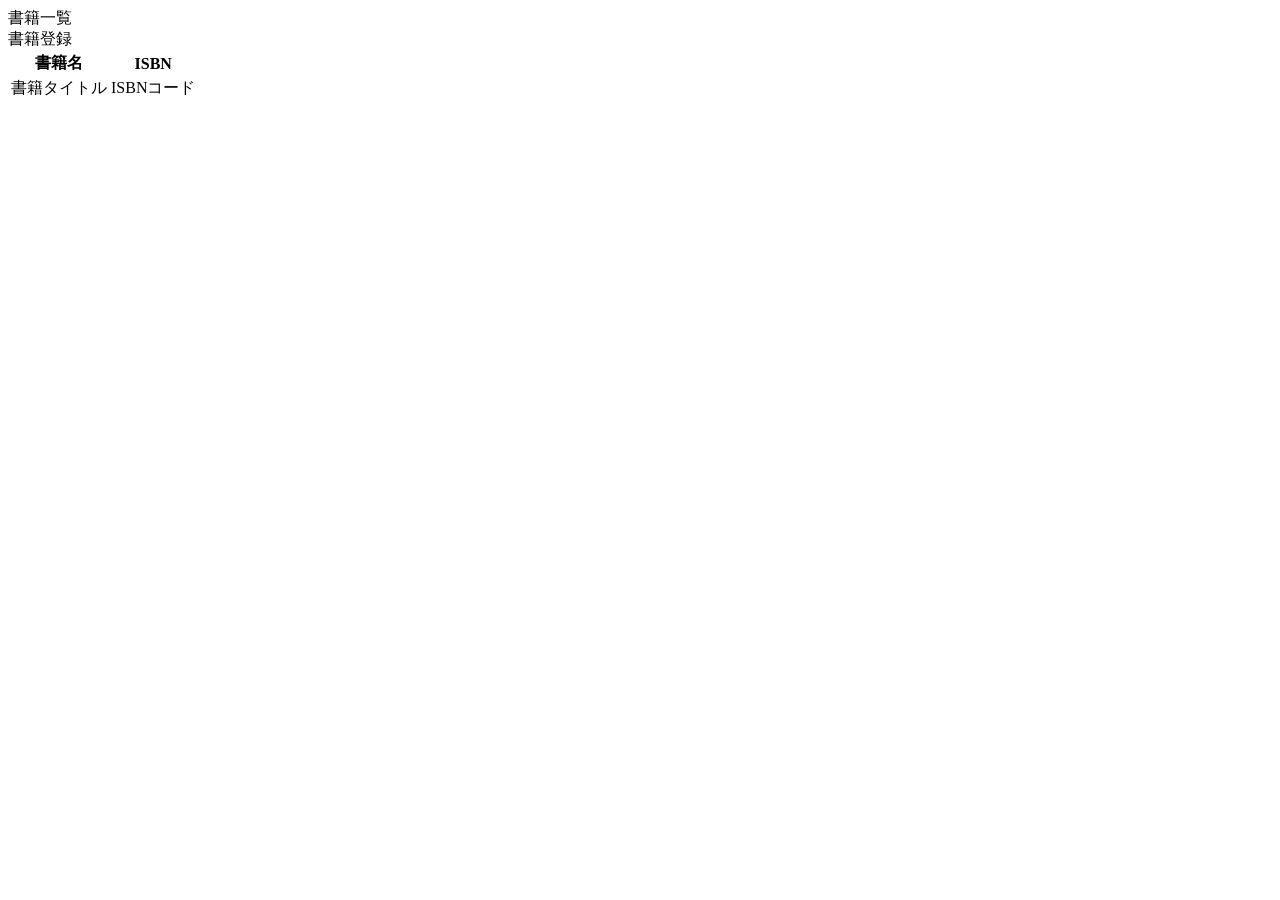
==== src/main/resources/templates/book/index.html @ 98c1fef0 "書籍一覧画面実装" ====
<!DOCTYPE html>
<html lang="ja" xmlns:th="http://www.thymeleaf.org">

<head th:replace="~{common :: meta_header('書籍一覧',~{::link},~{::script})}">
    <title th:text="${title}+' | MTLibrary'"></title>
    <link rel="stylesheet" th:href="@{/css/book/index.css}" />
    <script type="text/javascript" th:src="@{/js/book/index.js}"></script>
</head>

<body>
    <div class="contents">
        <div th:replace="~{common :: main_sidebar}"></div>
        <div class="main_contents">
            <div th:replace="~{common :: header}"></div>
            <div class="inner_contens">
                <div class="page_title">書籍一覧</div>
                <div class="btn_block">
                    <!-- <input type="submit" value="書籍登録"> -->
                    <a th:href="@{/book/add}" class ="btn_register">書籍登録</a> 
                             </div>
                <table class="books_table">
                        <tr>
                            <th>書籍名</th>
                            <th>ISBN</th>
                        </tr>
                    </thead>
                    <tbody>
                        <tr th:each="bookMst : ${bookMstList}">
                            <td th:text="${bookMst.title}">書籍タイトル</td>
                            <td th:text="${bookMst.isbn}">ISBNコード</td>
                        </tr>
                    </tbody>
                </table>
      
                        
                    <!-- <form id="book_index_form" th:object="${bookMstList}" th:action="@{/book/index}" method="get">
                <div class="mb30 flexarea"></div>
                    <a th:action="@{/book/add}" class = "btn_block" >+書籍登録</a>
                        <span></span>
                            <table border="1">
                            </thead>
                                <tr>
                                    <th>書籍名</th>
                                    <th>ISBN</th>
                                </tr>
                            </thead>
                            <tbody>
                                <tr th:each="book : ${bookMstListMstList}">
                                    <td th:text="${book.name}">書籍名</td>
                                    <td th:text="${book.isbn}">ISBN</td>
                                </tr>
                            </tbody>
                        </table> -->
            </div>
        </div>
    </div>
    <div th:replace="~{common :: footer}"></div>
</body>
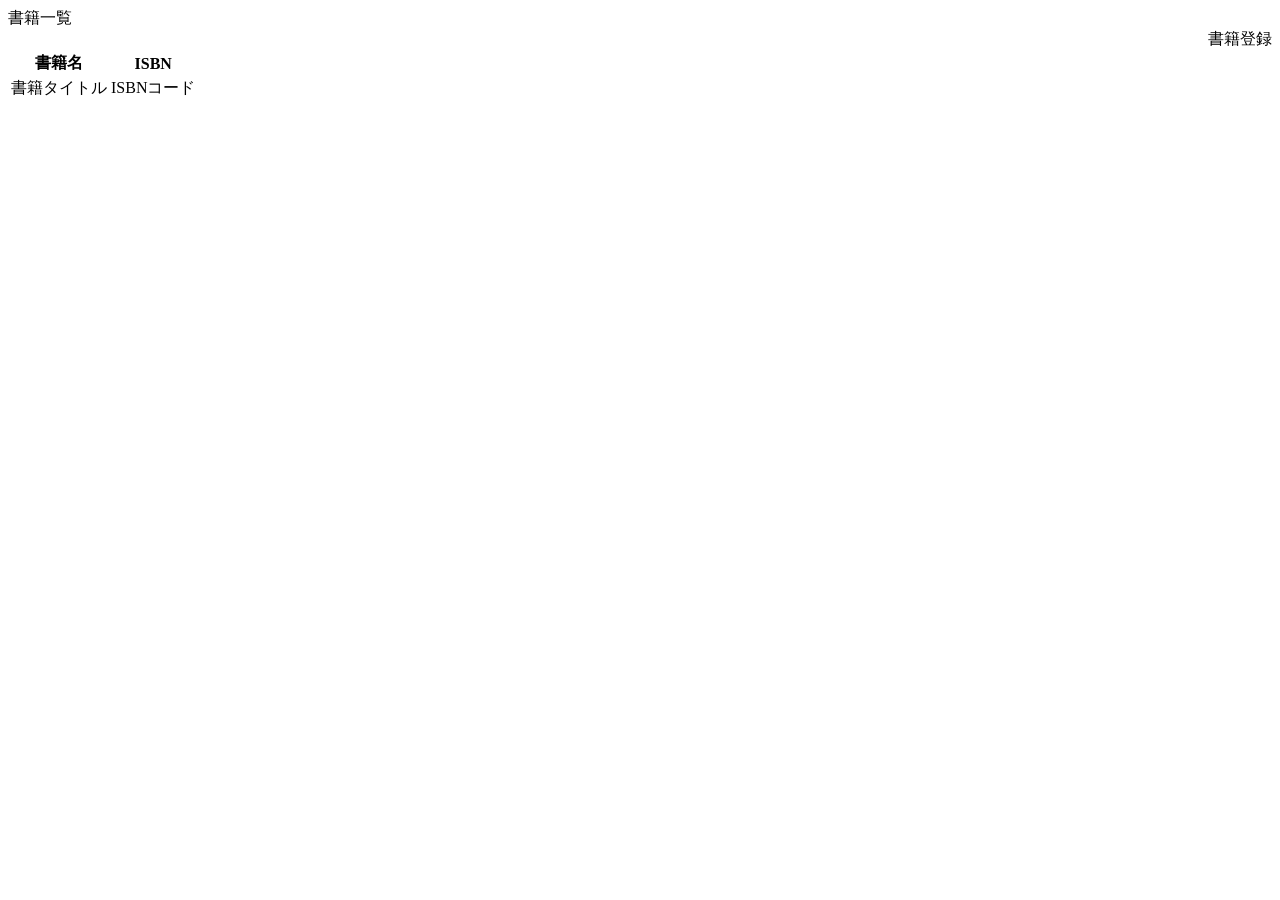
==== commit 3023b893: "書籍登録画面バグ修正しました" ====
--- a/src/main/resources/templates/book/index.html
+++ b/src/main/resources/templates/book/index.html
@@ -9,48 +9,32 @@
 
 <body>
     <div class="contents">
+        <!-- div=ページ内のセクションを作るためのタグ -->
         <div th:replace="~{common :: main_sidebar}"></div>
         <div class="main_contents">
             <div th:replace="~{common :: header}"></div>
             <div class="inner_contens">
+                  <!-- ラベルと入力フィールドをグルーピング（まとめる）するための要素。フォームの見た目が整いやすくなる。 -->
                 <div class="page_title">書籍一覧</div>
-                <div class="btn_block">
-                    <!-- <input type="submit" value="書籍登録"> -->
+                <!-- class="page_title＝CSSなどで使うためのクラス名をつけている部分 -->
+                <!-- 書籍一覧＝実際にブラウザで表示されるテキスト。このセクションのタイトルとして「書籍一覧」と表示される -->
+                    <div class="btn_block" style="text-align:right;">
                     <a th:href="@{/book/add}" class ="btn_register">書籍登録</a> 
                              </div>
                 <table class="books_table">
+                    <thead><!-- 表のヘッダー部分（列の見出し）をまとめるタグ -->
                         <tr>
                             <th>書籍名</th>
                             <th>ISBN</th>
                         </tr>
                     </thead>
-                    <tbody>
+                    <tbody> <!-- 実際のデータ行をまとめる部分 -->
                         <tr th:each="bookMst : ${bookMstList}">
                             <td th:text="${bookMst.title}">書籍タイトル</td>
                             <td th:text="${bookMst.isbn}">ISBNコード</td>
                         </tr>
                     </tbody>
                 </table>
-      
-                        
-                    <!-- <form id="book_index_form" th:object="${bookMstList}" th:action="@{/book/index}" method="get">
-                <div class="mb30 flexarea"></div>
-                    <a th:action="@{/book/add}" class = "btn_block" >+書籍登録</a>
-                        <span></span>
-                            <table border="1">
-                            </thead>
-                                <tr>
-                                    <th>書籍名</th>
-                                    <th>ISBN</th>
-                                </tr>
-                            </thead>
-                            <tbody>
-                                <tr th:each="book : ${bookMstListMstList}">
-                                    <td th:text="${book.name}">書籍名</td>
-                                    <td th:text="${book.isbn}">ISBN</td>
-                                </tr>
-                            </tbody>
-                        </table> -->
             </div>
         </div>
     </div>
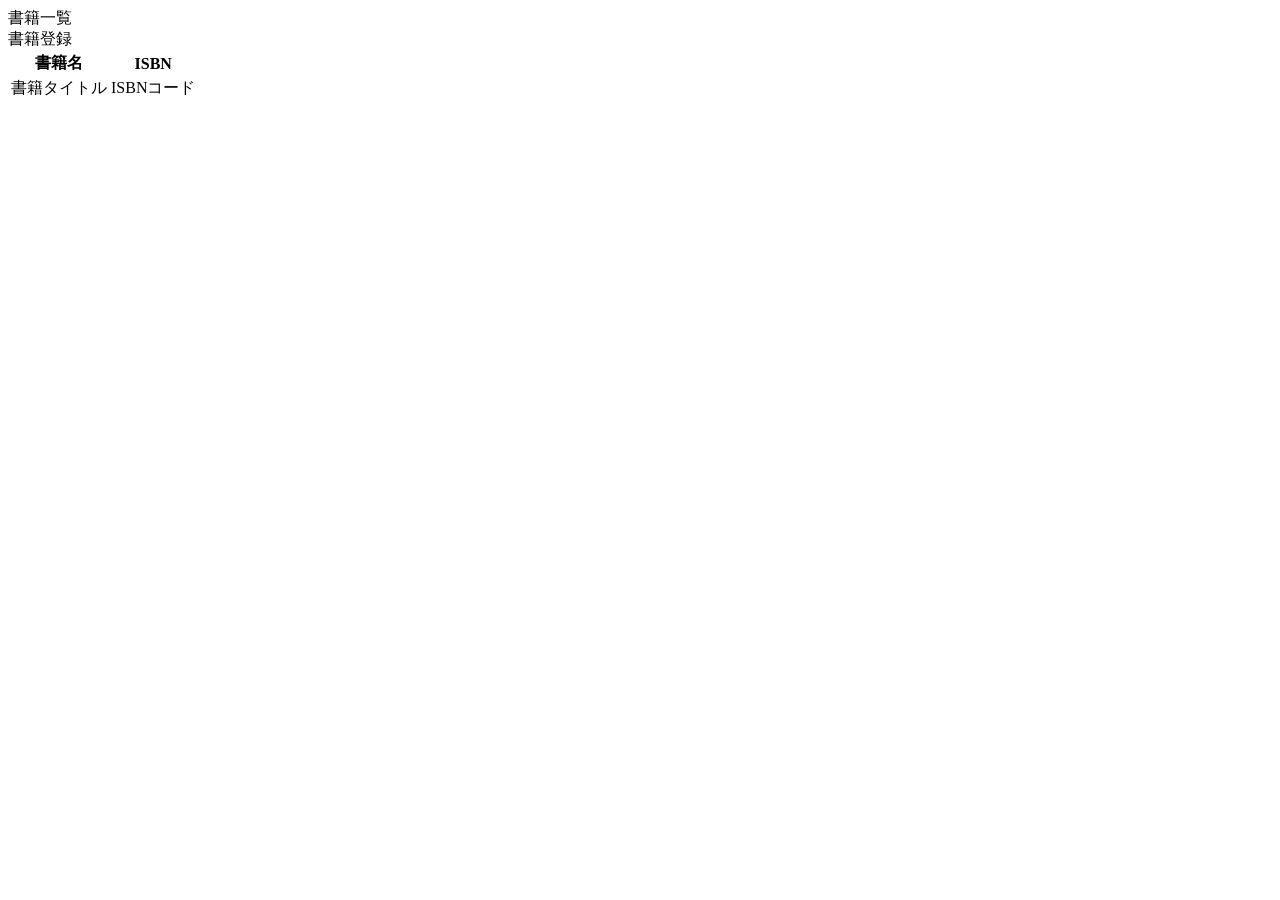
==== commit 6f69822f: "Merge pull request #4 from anju-ikehara-mt/feature/book-index 書籍一覧画面実装" ====
--- a/src/main/resources/templates/book/index.html
+++ b/src/main/resources/templates/book/index.html
@@ -9,32 +9,48 @@
 
 <body>
     <div class="contents">
-        <!-- div=ページ内のセクションを作るためのタグ -->
         <div th:replace="~{common :: main_sidebar}"></div>
         <div class="main_contents">
             <div th:replace="~{common :: header}"></div>
             <div class="inner_contens">
-                  <!-- ラベルと入力フィールドをグルーピング（まとめる）するための要素。フォームの見た目が整いやすくなる。 -->
                 <div class="page_title">書籍一覧</div>
-                <!-- class="page_title＝CSSなどで使うためのクラス名をつけている部分 -->
-                <!-- 書籍一覧＝実際にブラウザで表示されるテキスト。このセクションのタイトルとして「書籍一覧」と表示される -->
-                    <div class="btn_block" style="text-align:right;">
+                <div class="btn_block">
+                    <!-- <input type="submit" value="書籍登録"> -->
                     <a th:href="@{/book/add}" class ="btn_register">書籍登録</a> 
                              </div>
                 <table class="books_table">
-                    <thead><!-- 表のヘッダー部分（列の見出し）をまとめるタグ -->
                         <tr>
                             <th>書籍名</th>
                             <th>ISBN</th>
                         </tr>
                     </thead>
-                    <tbody> <!-- 実際のデータ行をまとめる部分 -->
+                    <tbody>
                         <tr th:each="bookMst : ${bookMstList}">
                             <td th:text="${bookMst.title}">書籍タイトル</td>
                             <td th:text="${bookMst.isbn}">ISBNコード</td>
                         </tr>
                     </tbody>
                 </table>
+      
+                        
+                    <!-- <form id="book_index_form" th:object="${bookMstList}" th:action="@{/book/index}" method="get">
+                <div class="mb30 flexarea"></div>
+                    <a th:action="@{/book/add}" class = "btn_block" >+書籍登録</a>
+                        <span></span>
+                            <table border="1">
+                            </thead>
+                                <tr>
+                                    <th>書籍名</th>
+                                    <th>ISBN</th>
+                                </tr>
+                            </thead>
+                            <tbody>
+                                <tr th:each="book : ${bookMstListMstList}">
+                                    <td th:text="${book.name}">書籍名</td>
+                                    <td th:text="${book.isbn}">ISBN</td>
+                                </tr>
+                            </tbody>
+                        </table> -->
             </div>
         </div>
     </div>
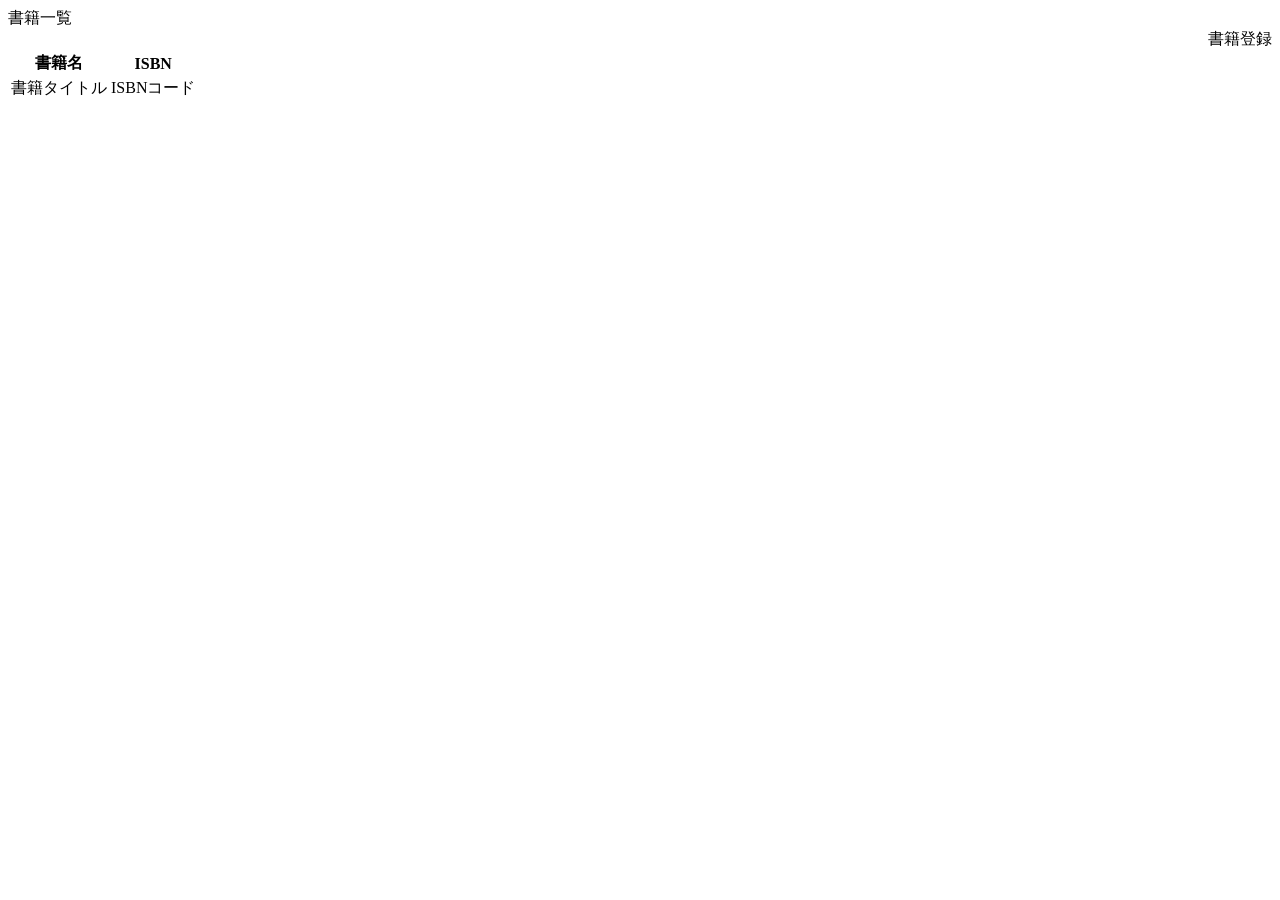
==== commit 5aa3bfbb: "書籍登録画面のバグを再度修正いたしました" ====
--- a/src/main/resources/templates/book/index.html
+++ b/src/main/resources/templates/book/index.html
@@ -9,48 +9,33 @@
 
 <body>
     <div class="contents">
+        <!-- div=ページ内のセクションを作るためのタグ -->
         <div th:replace="~{common :: main_sidebar}"></div>
         <div class="main_contents">
             <div th:replace="~{common :: header}"></div>
             <div class="inner_contens">
+                  <!-- ラベルと入力フィールドをグルーピング（まとめる）するための要素。フォームの見た目が整いやすくなる。 -->
                 <div class="page_title">書籍一覧</div>
-                <div class="btn_block">
-                    <!-- <input type="submit" value="書籍登録"> -->
+                <!-- class="page_title＝CSSなどで使うためのクラス名をつけている部分 -->
+                <!-- 書籍一覧＝実際にブラウザで表示されるテキスト。このセクションのタイトルとして「書籍一覧」と表示される -->
+                    <div class="btn_block" style="text-align:right;">
                     <a th:href="@{/book/add}" class ="btn_register">書籍登録</a> 
                              </div>
                 <table class="books_table">
+                    <thead><!-- 表のヘッダー部分（列の見出し）をまとめるタグ -->
                         <tr>
                             <th>書籍名</th>
                             <th>ISBN</th>
                         </tr>
                     </thead>
-                    <tbody>
+                    <tbody> <!-- 実際のデータ行をまとめる部分 -->
                         <tr th:each="bookMst : ${bookMstList}">
+                            <!-- th:eachは繰り返し処理 -->
                             <td th:text="${bookMst.title}">書籍タイトル</td>
                             <td th:text="${bookMst.isbn}">ISBNコード</td>
                         </tr>
                     </tbody>
                 </table>
-      
-                        
-                    <!-- <form id="book_index_form" th:object="${bookMstList}" th:action="@{/book/index}" method="get">
-                <div class="mb30 flexarea"></div>
-                    <a th:action="@{/book/add}" class = "btn_block" >+書籍登録</a>
-                        <span></span>
-                            <table border="1">
-                            </thead>
-                                <tr>
-                                    <th>書籍名</th>
-                                    <th>ISBN</th>
-                                </tr>
-                            </thead>
-                            <tbody>
-                                <tr th:each="book : ${bookMstListMstList}">
-                                    <td th:text="${book.name}">書籍名</td>
-                                    <td th:text="${book.isbn}">ISBN</td>
-                                </tr>
-                            </tbody>
-                        </table> -->
             </div>
         </div>
     </div>
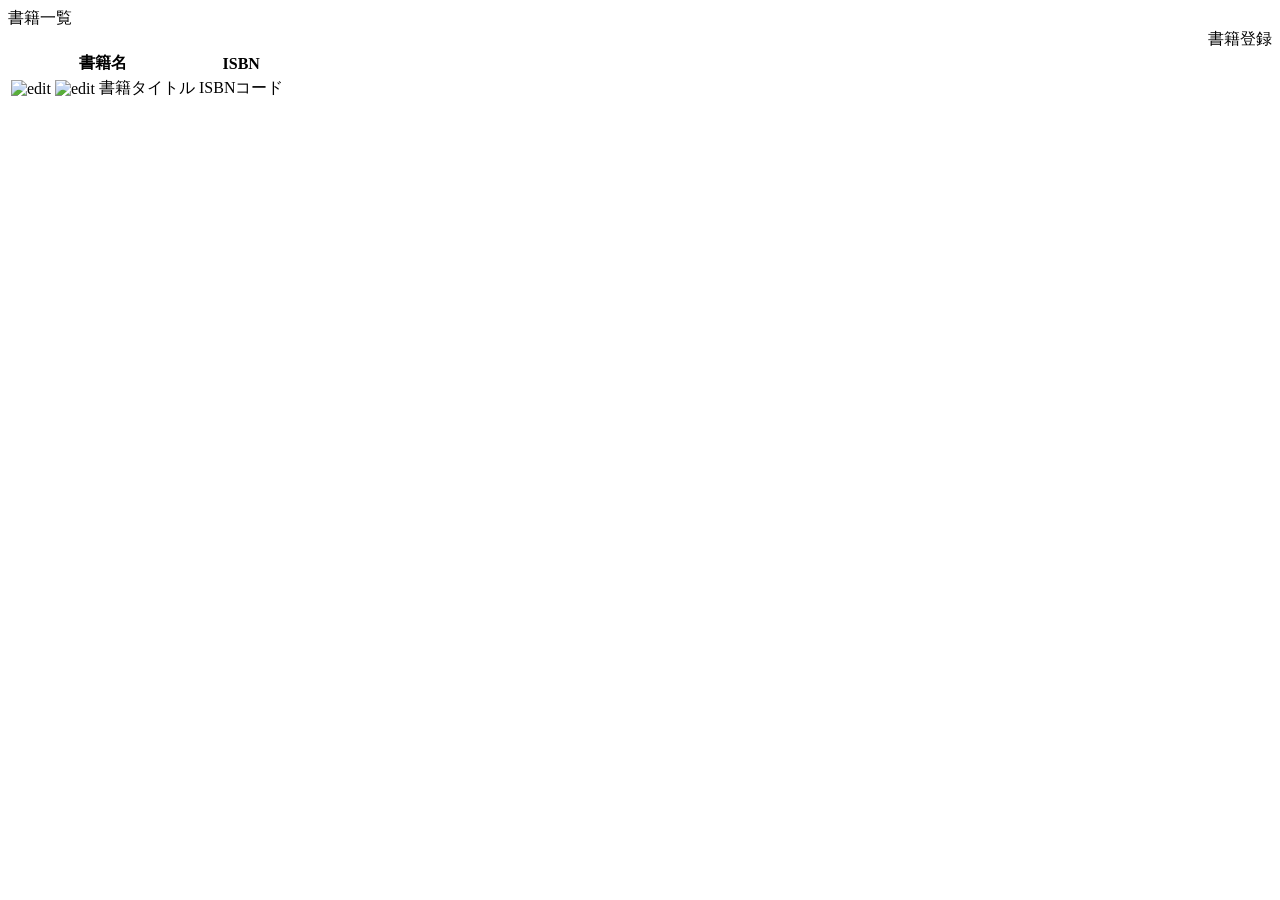
==== commit aff5bafe: "書籍編集画面" ====
--- a/src/main/resources/templates/book/index.html
+++ b/src/main/resources/templates/book/index.html
@@ -8,36 +8,69 @@
 </head>
 
 <body>
+
     <div class="contents">
         <!-- div=ページ内のセクションを作るためのタグ -->
         <div th:replace="~{common :: main_sidebar}"></div>
         <div class="main_contents">
             <div th:replace="~{common :: header}"></div>
             <div class="inner_contens">
-                  <!-- ラベルと入力フィールドをグルーピング（まとめる）するための要素。フォームの見た目が整いやすくなる。 -->
+                <!-- ラベルと入力フィールドをグルーピング（まとめる）するための要素。フォームの見た目が整いやすくなる。 -->
                 <div class="page_title">書籍一覧</div>
                 <!-- class="page_title＝CSSなどで使うためのクラス名をつけている部分 -->
                 <!-- 書籍一覧＝実際にブラウザで表示されるテキスト。このセクションのタイトルとして「書籍一覧」と表示される -->
-                    <div class="btn_block" style="text-align:right;">
-                    <a th:href="@{/book/add}" class ="btn_register">書籍登録</a> 
-                             </div>
+                <div class="btn_block" style="text-align:right;">
+                    <a th:href="@{/book/add}" class="btn_register">書籍登録</a>
+                </div>
                 <table class="books_table">
                     <thead><!-- 表のヘッダー部分（列の見出し）をまとめるタグ -->
                         <tr>
+                            <!-- tr・・・1行（table row）を作るタグ  -->
                             <th>書籍名</th>
+                            <!-- th・・・見出しセル（太字＋中央寄せになる） -->
                             <th>ISBN</th>
                         </tr>
                     </thead>
                     <tbody> <!-- 実際のデータ行をまとめる部分 -->
                         <tr th:each="bookMst : ${bookMstList}">
-                            <!-- th:eachは繰り返し処理 -->
-                            <td th:text="${bookMst.title}">書籍タイトル</td>
+                            <td>
+                                <!--  td・・・HTMLテーブルのデータセル（表の1つのマス）を作るタグ -->
+                                <a th:href="@{/book/edit/{id}(id=${bookMst.id})}" class="edit_btn">
+                                    <img th:src="@{/images/icons/edit.png}" alt="edit" class="png"
+                                        style="vertical-align: middle; width: 16px; height: 16px;">
+                                    <!-- vertical-align: middle; → 画像とテキストを縦方向に揃える。
+                                        width/height → ボタン画像の大きさを調整（必要なら変更してOK）
+                                        argin-right: 8px; → アイコンとテキストの間に余白を入れる。
+                                        <a> の中に <img> → ボタンとして画像を使っている -->
+                                </a>
+                                <a th:href="@{'/book/delete'}" title="削除" onclick="return confirm('本当に削除しますか？')"></a>
+                                <img th:src="@{/images/icons/trash.png}" alt="edit" class="png"
+                                    style="vertical-align: middle; width: 16px; height: 16px;">
+                                </a>
+                                <span th:text="${bookMst.title}">書籍タイトル
+                            </td>
+                            </td>
                             <td th:text="${bookMst.isbn}">ISBNコード</td>
-                        </tr>
-                    </tbody>
-                </table>
-            </div>
+                        </form>
+                         </tr>
+                            <div id="message" th:attr="data-errormessage=${errormessage}">
+                             </div>
+                            </div>
+                                <script th:inline="javascript">
+                                    // ?th:inline="javascript"・・・JAvaSにタイムリーフの指揮を埋め込むため
+                                /*<![CDATA[*/
+                                let message = /*[[${errormessage}]]*/ "";
+                                if (message) {
+                                alert(message);
+                                }
+                                 /*]]>*/              
+                                // L82,L87で囲むとタイムリーフで使っている式を使うことができるようになる
+                                 </script>
+                            </div>
+                     </tbody>
+              </table>
         </div>
+    </div>
     </div>
     <div th:replace="~{common :: footer}"></div>
 </body>
